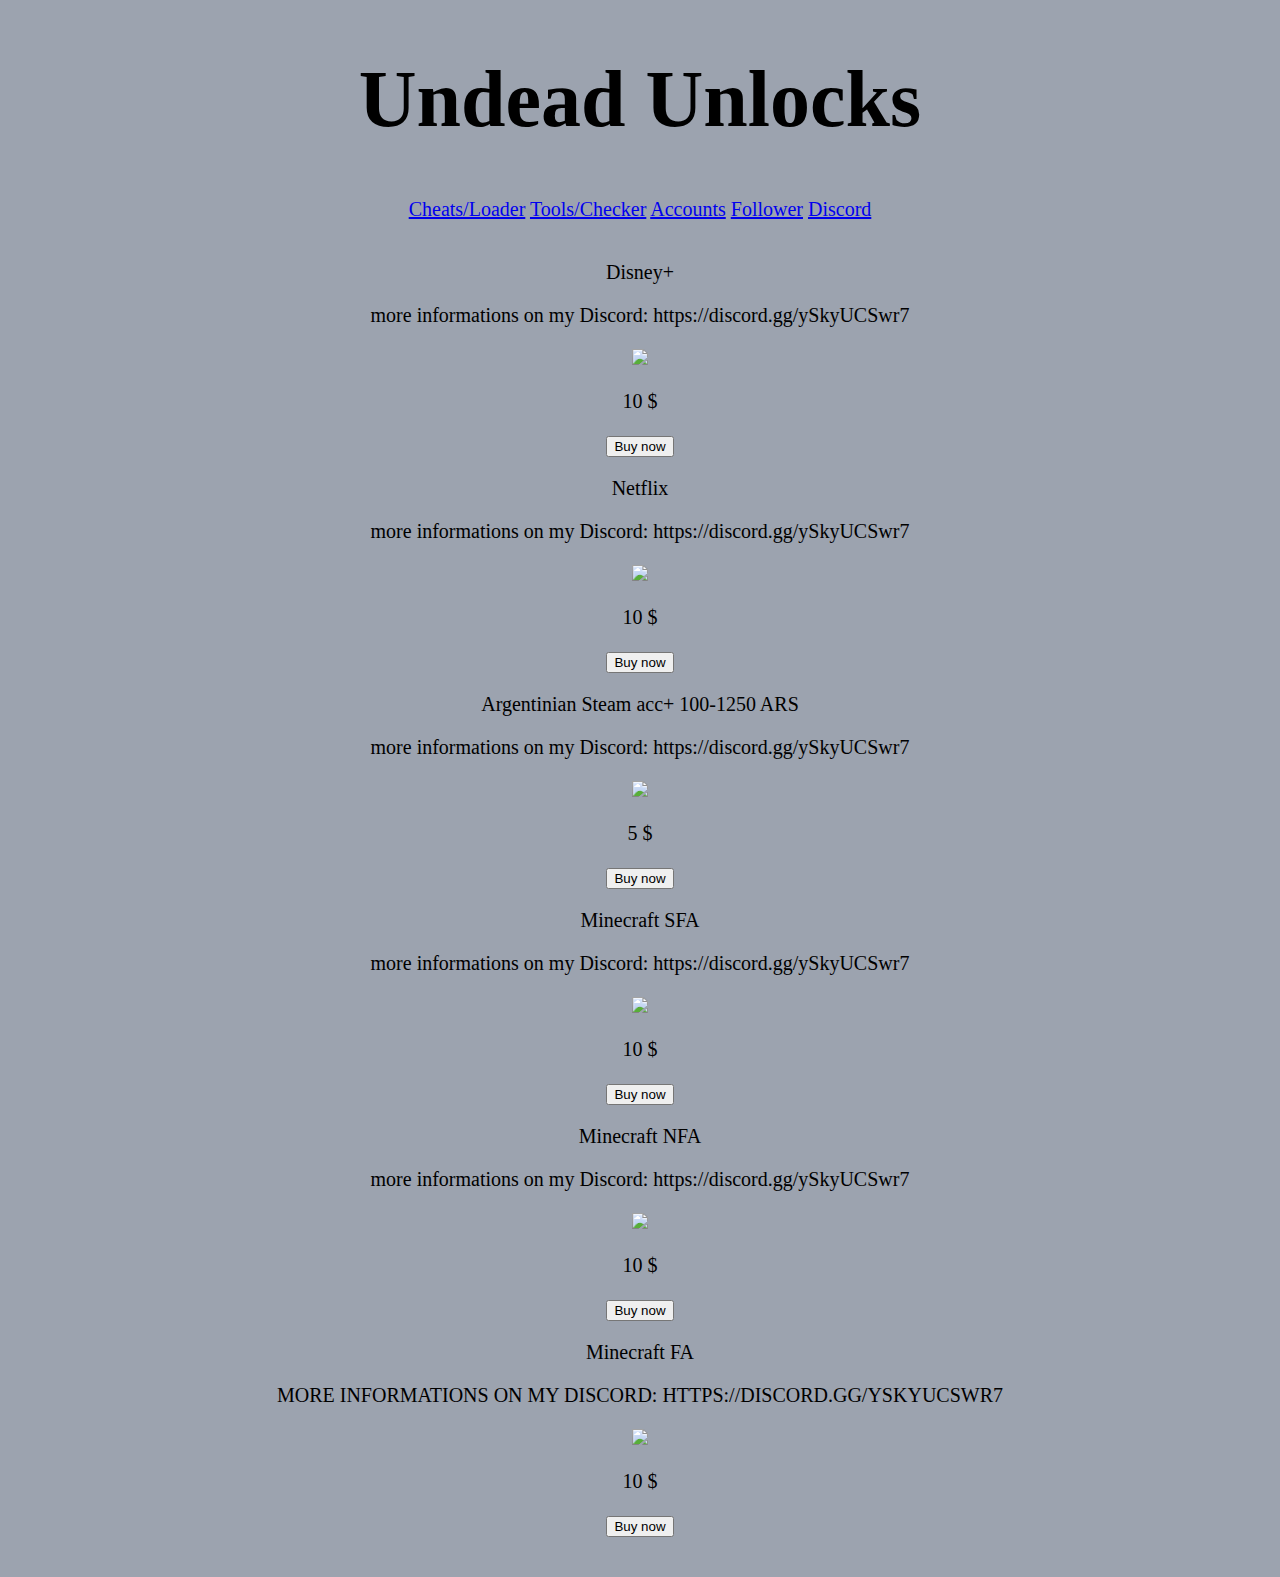
==== Accounts.html @ de0ed56b "Add files via upload" ====
<!DOCTYPE html>
<html lang="en">
<head>
    <meta charset="UTF-8">
    <meta http-equiv="X-UA-Compatible" content="IE=edge">
    <meta name="viewport" content="width=device-width, initial-scale=1.0">
    <title>UNDEAD UNLOCKS</title>
    <link rel="stylesheet" href="style.css">
    <link rel="stylesheet" href="https://cdnjs.cloudflare.com/ajax/libs/tailwindcss/2.1.2/tailwind.min.css">

    <script src="https://cdn.sellix.io/static/js/embed.js" ></script>

</head>
<body class="123">
    <h1> Undead Unlocks</h1>
    <!-- Item Start -->
 
    <div class="container">
        <a href="index.html"<button class="px-6 py-2 transition ease-in duration-200 uppercase rounded-full hover:bg-gray-800 hover:text-white border-2 border-gray-900 focus:outline-none ">Cheats/Loader</button></a>
        <a href="Tools.html"<button class="px-6 py-2 transition ease-in duration-200 uppercase rounded-full hover:bg-gray-800 hover:text-white border-2 border-gray-900 focus:outline-none">Tools/Checker</button></a>
        <a href="Accounts.html"<button class="px-6 py-2 transition ease-in duration-200 uppercase rounded-full hover:bg-gray-800 hover:text-white border-2 border-gray-900 focus:outline-none">Accounts</button></a>
        <a href="ComingSoon.html"<button class="px-6 py-2 transition ease-in duration-200 uppercase rounded-full hover:bg-gray-800 hover:text-white border-2 border-gray-900 focus:outline-none">Follower</button></a>
        <a href="https://discord.gg/ySkyUCSwr7"<button class="px-6 py-2 transition ease-in duration-200 uppercase rounded-full hover:bg-gray-800 hover:text-white border-2 border-gray-900 focus:outline-none ">Discord</button></a>
    </div>
    <!-- Item End -->

    <div class="container mx-auto p-10 grid gap-4 grid-cols-1 sm:grid-cols-2 md:grid-cols-2 lg:grid-cols-3 max-w-screen-xl">

        <!-- Item Start -->
        <div class="card flex flex-col p-10 bg-white rounded-lg shadow-2xl justify-between">
            <div class="prod-title mb-5">
                <p class="text-2xl uppercase text-gray-900 font-bold">Disney+</p>
                <p class="uppercase text-sm text-gray-400">
                    more informations on my Discord: https://discord.gg/ySkyUCSwr7
                </p>
            </div>
            <div class="prod-img mb-5">
                <img src="https://media.discordapp.net/attachments/868629685150548008/924460130311995392/share-default.14fadd993578b9916f855cebafb71e62.png?width=955&height=501"
                     class="w-full object-cover object-center h-48" />
            </div>
            <div class="prod-info grid gap-10">
                <div class="flex flex-col md:flex-row justify-between items-center text-gray-900">
                    <p class="font-bold text-xl">10 $</p>
                    <!-- Change the data sellix product by your product -->
                    <button data-sellix-product="609989ef256b8"
                            class="px-6 py-2 transition ease-in duration-200 uppercase rounded-full hover:bg-gray-800 hover:text-white border-2 border-gray-900 focus:outline-none">
                        Buy
                        now
                    </button>
                </div>
            </div>
        </div>
        <!-- Item End -->
        <!-- Item Start -->
        <div class="card flex flex-col p-10 bg-white rounded-lg shadow-2xl justify-between">
            <div class="prod-title mb-5">
                <p class="text-2xl uppercase text-gray-900 font-bold">Netflix</p>
                <p class="uppercase text-sm text-gray-400">
                    more informations on my Discord: https://discord.gg/ySkyUCSwr7
                </p>
            </div>
            <div class="prod-img mb-5">
                <img src="https://fr.web.img4.acsta.net/newsv7/21/04/21/11/14/0002101.jpg"
                     class="w-full object-cover object-center h-48" />
            </div>
            <div class="prod-info grid gap-10">
                <div class="flex flex-col md:flex-row justify-between items-center text-gray-900">
                    <p class="font-bold text-xl">10 $</p>
                    <!-- Change the data sellix product by your product -->
                    <button data-sellix-product="609989ef256b8"
                            class="px-6 py-2 transition ease-in duration-200 uppercase rounded-full hover:bg-gray-800 hover:text-white border-2 border-gray-900 focus:outline-none">
                        Buy
                        now
                    </button>
                </div>
            </div>
        </div>
        <!-- Item End -->
        <!-- Item Start -->
        <div class="card flex flex-col p-10 bg-white rounded-lg shadow-2xl justify-between">
            <div class="prod-title mb-5">
                <p class="text-2xl uppercase text-gray-900 font-bold">Argentinian Steam acc+ 100-1250 ARS</p>
                <p class="uppercase text-sm text-gray-400">
                    more informations on my Discord: https://discord.gg/ySkyUCSwr7
                </p>
            </div>
            <div class="prod-img mb-5">
                <img src="https://media.discordapp.net/attachments/868629685150548008/924460393848520704/4892311.jpg?width=944&height=531"
                     class="w-full object-cover object-center h-48" />
            </div>
            <div class="prod-info grid gap-10">
                <div class="flex flex-col md:flex-row justify-between items-center text-gray-900">
                    <p class="font-bold text-xl">5 $</p>
                    <!-- Change the data sellix product by your product -->
                    <button data-sellix-product="61ca65c6d83fe"
                            class="px-6 py-2 transition ease-in duration-200 uppercase rounded-full hover:bg-gray-800 hover:text-white border-2 border-gray-900 focus:outline-none">
                        Buy
                        now
                    </button>
                </div>
            </div>
        </div>
        <!-- Item End -->
        <!-- Item Start -->
        <div class="card flex flex-col p-10 bg-white rounded-lg shadow-2xl justify-between">
            <div class="prod-title mb-5">
                <p class="text-2xl uppercase text-gray-900 font-bold">Minecraft SFA</p>
                <p class="uppercase text-sm text-gray-400">
                    more informations on my Discord: https://discord.gg/ySkyUCSwr7
                </p>
            </div>
            <div class="prod-img mb-5">
                <img src="https://media.discordapp.net/attachments/868629685150548008/924461661614637056/Minecraft-Artikel-rcm1200x0.jpg?width=944&height=531"
                     class="w-full object-cover object-center h-48" />
            </div>
            <div class="prod-info grid gap-10">
                <div class="flex flex-col md:flex-row justify-between items-center text-gray-900">
                    <p class="font-bold text-xl">10 $</p>
                    <!-- Change the data sellix product by your product -->
                    <button data-sellix-product="609989ef256b8"
                            class="px-6 py-2 transition ease-in duration-200 uppercase rounded-full hover:bg-gray-800 hover:text-white border-2 border-gray-900 focus:outline-none">
                        Buy
                        now
                    </button>
                </div>
            </div>
        </div>
        <!-- Item End -->
        <!-- Item Start -->
        <div class="card flex flex-col p-10 bg-white rounded-lg shadow-2xl justify-between">
            <div class="prod-title mb-5">
                <p class="text-2xl uppercase text-gray-900 font-bold">Minecraft NFA</p>
                <p class="uppercase text-sm text-gray-400">
                    more informations on my Discord: https://discord.gg/ySkyUCSwr7
                </p>
            </div>
            <div class="prod-img mb-5">
                <img src="https://media.discordapp.net/attachments/868629685150548008/924461661614637056/Minecraft-Artikel-rcm1200x0.jpg?width=944&height=531"
                     class="w-full object-cover object-center h-48" />
            </div>
            <div class="prod-info grid gap-10">
                <div class="flex flex-col md:flex-row justify-between items-center text-gray-900">
                    <p class="font-bold text-xl">10 $</p>
                    <!-- Change the data sellix product by your product -->
                    <button data-sellix-product="609989ef256b8"
                            class="px-6 py-2 transition ease-in duration-200 uppercase rounded-full hover:bg-gray-800 hover:text-white border-2 border-gray-900 focus:outline-none">
                        Buy
                        now
                    </button>
                </div>
            </div>
        </div>
        <!-- Item End -->
        <!-- Item Start -->
        <div class="card flex flex-col p-10 bg-white rounded-lg shadow-2xl justify-between">
            <div class="prod-title mb-5">
                <p class="text-2xl uppercase text-gray-900 font-bold">Minecraft FA</p>
                <p class="uppercase text-sm text-gray-400">
                    MORE INFORMATIONS ON MY DISCORD: HTTPS://DISCORD.GG/YSKYUCSWR7
                </p>
            </div>
            <div class="prod-img mb-5">
                <img src="https://media.discordapp.net/attachments/868629685150548008/924461661614637056/Minecraft-Artikel-rcm1200x0.jpg?width=944&height=531"
                     class="w-full object-cover object-center h-48" />
            </div>
            <div class="prod-info grid gap-10">
                <div class="flex flex-col md:flex-row justify-between items-center text-gray-900">
                    <p class="font-bold text-xl">10 $</p>
                    <!-- Change the data sellix product by your product -->
                    <button data-sellix-product="609989ef256b8"
                            class="px-6 py-2 transition ease-in duration-200 uppercase rounded-full hover:bg-gray-800 hover:text-white border-2 border-gray-900 focus:outline-none">
                        Buy
                        now
                    </button>
                </div>
            </div>
        </div>
        <!-- Item End -->

    </div>
</body>
</html>
---- style.css ----
body {
    margin: 10px;
    padding: 0;
    background-color: #9ca3af;
    font-size: 40px;
    text-align: center
}
.container {
    text-align: center;
    background: none;    
    font-size: 20px;
    font-family: "montserrat";
    margin: 40px;
}
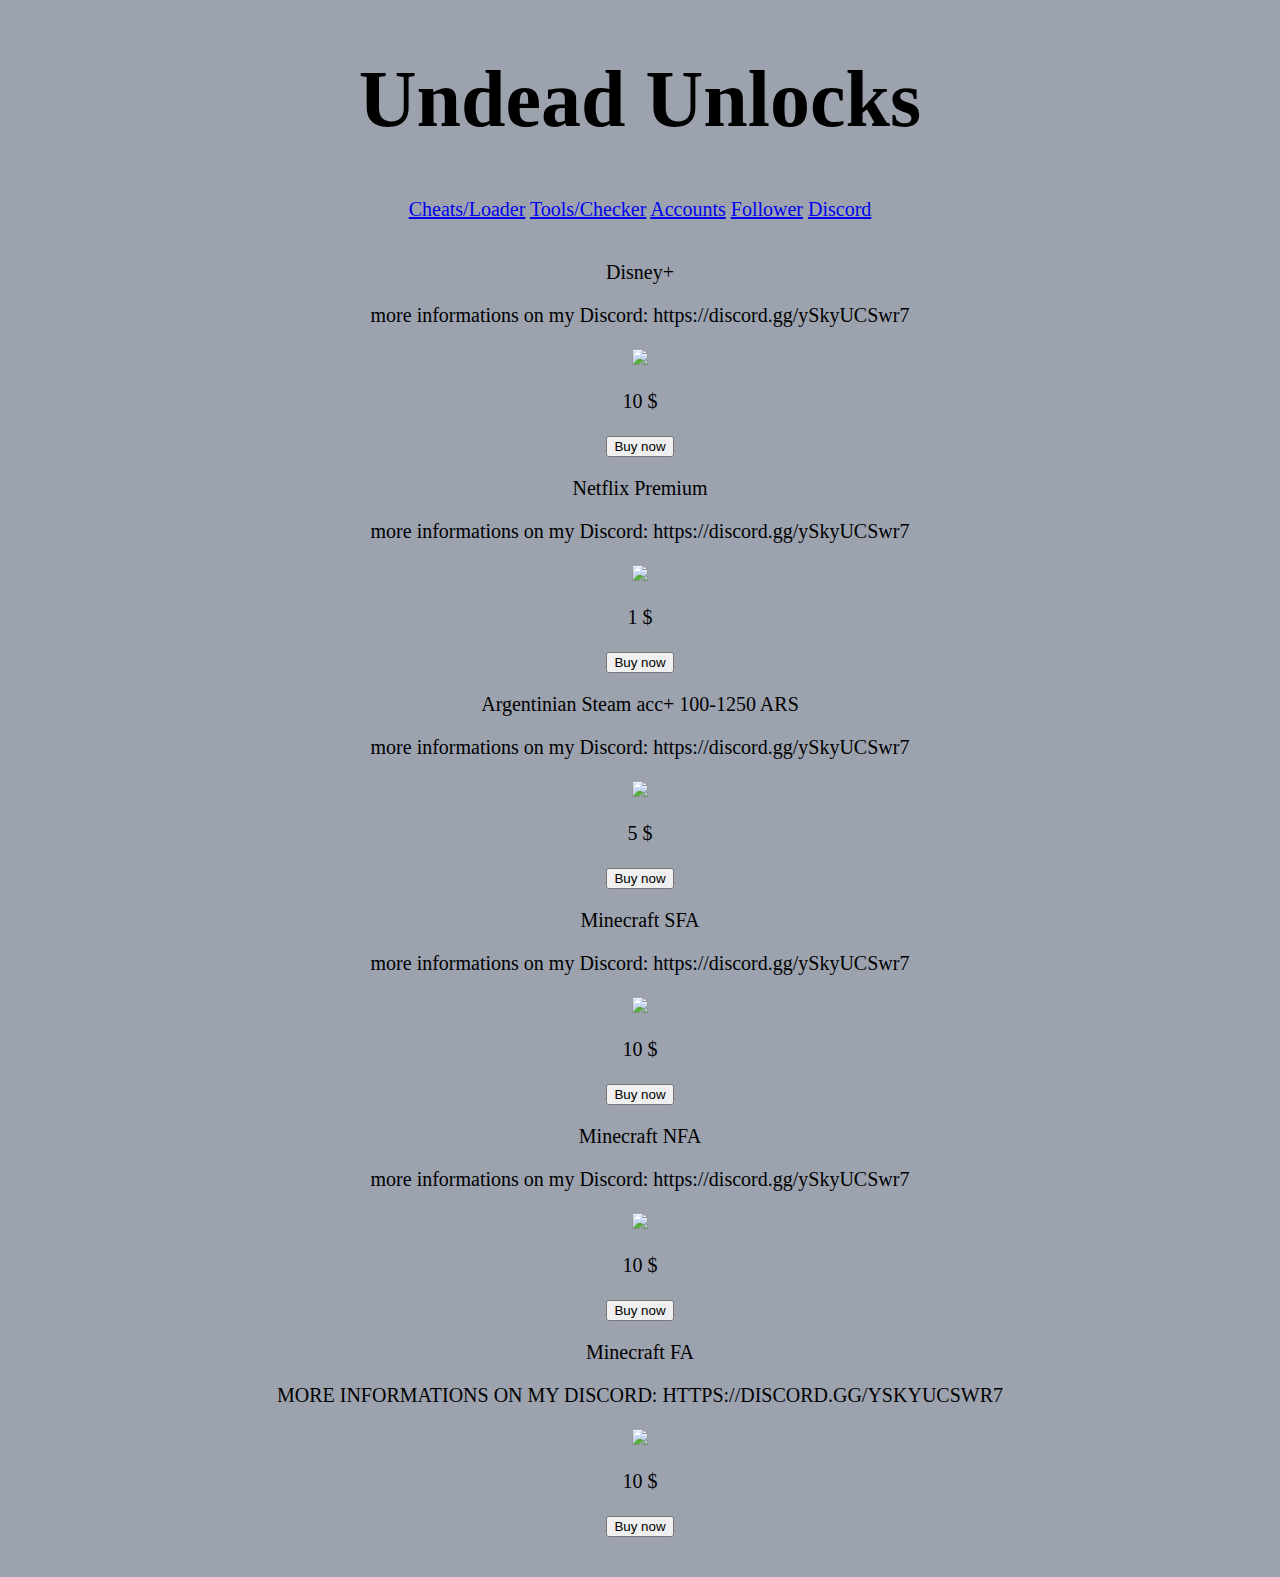
==== commit 70b09297: "Update Accounts.html" ====
--- a/Accounts.html
+++ b/Accounts.html
@@ -42,7 +42,7 @@
                 <div class="flex flex-col md:flex-row justify-between items-center text-gray-900">
                     <p class="font-bold text-xl">10 $</p>
                     <!-- Change the data sellix product by your product -->
-                    <button data-sellix-product="609989ef256b8"
+                    <button data-sellix-product=""
                             class="px-6 py-2 transition ease-in duration-200 uppercase rounded-full hover:bg-gray-800 hover:text-white border-2 border-gray-900 focus:outline-none">
                         Buy
                         now
@@ -54,7 +54,7 @@
         <!-- Item Start -->
         <div class="card flex flex-col p-10 bg-white rounded-lg shadow-2xl justify-between">
             <div class="prod-title mb-5">
-                <p class="text-2xl uppercase text-gray-900 font-bold">Netflix</p>
+                <p class="text-2xl uppercase text-gray-900 font-bold">Netflix Premium</p>
                 <p class="uppercase text-sm text-gray-400">
                     more informations on my Discord: https://discord.gg/ySkyUCSwr7
                 </p>
@@ -65,9 +65,9 @@
             </div>
             <div class="prod-info grid gap-10">
                 <div class="flex flex-col md:flex-row justify-between items-center text-gray-900">
-                    <p class="font-bold text-xl">10 $</p>
+                    <p class="font-bold text-xl">1 $</p>
                     <!-- Change the data sellix product by your product -->
-                    <button data-sellix-product="609989ef256b8"
+                    <button data-sellix-product="61caaa07d8ead"
                             class="px-6 py-2 transition ease-in duration-200 uppercase rounded-full hover:bg-gray-800 hover:text-white border-2 border-gray-900 focus:outline-none">
                         Buy
                         now
@@ -117,7 +117,7 @@
                 <div class="flex flex-col md:flex-row justify-between items-center text-gray-900">
                     <p class="font-bold text-xl">10 $</p>
                     <!-- Change the data sellix product by your product -->
-                    <button data-sellix-product="609989ef256b8"
+                    <button data-sellix-product=""
                             class="px-6 py-2 transition ease-in duration-200 uppercase rounded-full hover:bg-gray-800 hover:text-white border-2 border-gray-900 focus:outline-none">
                         Buy
                         now
@@ -142,7 +142,7 @@
                 <div class="flex flex-col md:flex-row justify-between items-center text-gray-900">
                     <p class="font-bold text-xl">10 $</p>
                     <!-- Change the data sellix product by your product -->
-                    <button data-sellix-product="609989ef256b8"
+                    <button data-sellix-product=""
                             class="px-6 py-2 transition ease-in duration-200 uppercase rounded-full hover:bg-gray-800 hover:text-white border-2 border-gray-900 focus:outline-none">
                         Buy
                         now
@@ -167,7 +167,7 @@
                 <div class="flex flex-col md:flex-row justify-between items-center text-gray-900">
                     <p class="font-bold text-xl">10 $</p>
                     <!-- Change the data sellix product by your product -->
-                    <button data-sellix-product="609989ef256b8"
+                    <button data-sellix-product=""
                             class="px-6 py-2 transition ease-in duration-200 uppercase rounded-full hover:bg-gray-800 hover:text-white border-2 border-gray-900 focus:outline-none">
                         Buy
                         now
@@ -179,4 +179,4 @@
 
     </div>
 </body>
-</html>+</html>
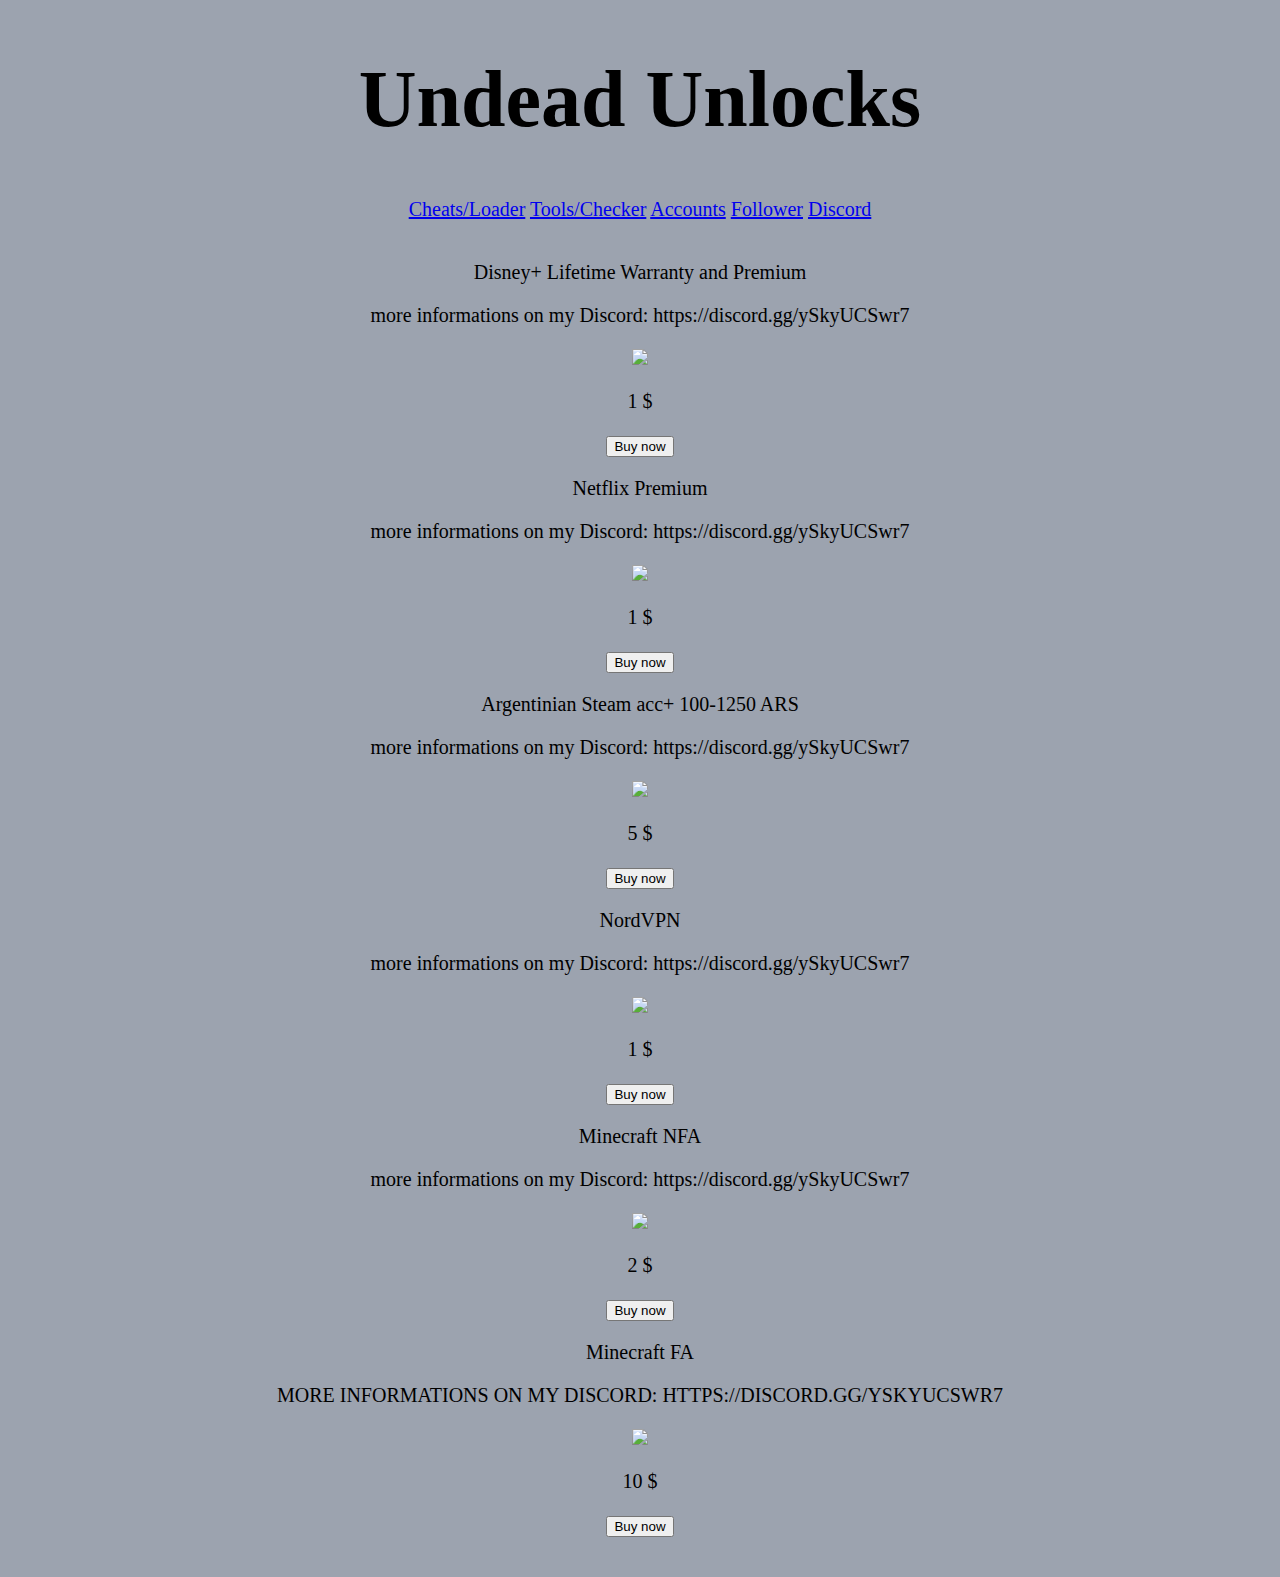
==== commit c680a474: "Update Accounts.html" ====
--- a/Accounts.html
+++ b/Accounts.html
@@ -29,7 +29,7 @@
         <!-- Item Start -->
         <div class="card flex flex-col p-10 bg-white rounded-lg shadow-2xl justify-between">
             <div class="prod-title mb-5">
-                <p class="text-2xl uppercase text-gray-900 font-bold">Disney+</p>
+                <p class="text-2xl uppercase text-gray-900 font-bold">Disney+ Lifetime Warranty and Premium</p>
                 <p class="uppercase text-sm text-gray-400">
                     more informations on my Discord: https://discord.gg/ySkyUCSwr7
                 </p>
@@ -40,9 +40,9 @@
             </div>
             <div class="prod-info grid gap-10">
                 <div class="flex flex-col md:flex-row justify-between items-center text-gray-900">
-                    <p class="font-bold text-xl">10 $</p>
+                    <p class="font-bold text-xl">1 $</p>
                     <!-- Change the data sellix product by your product -->
-                    <button data-sellix-product=""
+                    <button data-sellix-product="61caabc8742f8"
                             class="px-6 py-2 transition ease-in duration-200 uppercase rounded-full hover:bg-gray-800 hover:text-white border-2 border-gray-900 focus:outline-none">
                         Buy
                         now
@@ -104,18 +104,18 @@
         <!-- Item Start -->
         <div class="card flex flex-col p-10 bg-white rounded-lg shadow-2xl justify-between">
             <div class="prod-title mb-5">
-                <p class="text-2xl uppercase text-gray-900 font-bold">Minecraft SFA</p>
+                <p class="text-2xl uppercase text-gray-900 font-bold">NordVPN</p>
                 <p class="uppercase text-sm text-gray-400">
                     more informations on my Discord: https://discord.gg/ySkyUCSwr7
                 </p>
             </div>
             <div class="prod-img mb-5">
-                <img src="https://media.discordapp.net/attachments/868629685150548008/924461661614637056/Minecraft-Artikel-rcm1200x0.jpg?width=944&height=531"
+                <img src="https://media.discordapp.net/attachments/868629685150548008/925270060849840148/NordVPN-logo.png?width=1260&height=630"
                      class="w-full object-cover object-center h-48" />
             </div>
             <div class="prod-info grid gap-10">
                 <div class="flex flex-col md:flex-row justify-between items-center text-gray-900">
-                    <p class="font-bold text-xl">10 $</p>
+                    <p class="font-bold text-xl">1 $</p>
                     <!-- Change the data sellix product by your product -->
                     <button data-sellix-product=""
                             class="px-6 py-2 transition ease-in duration-200 uppercase rounded-full hover:bg-gray-800 hover:text-white border-2 border-gray-900 focus:outline-none">
@@ -140,9 +140,9 @@
             </div>
             <div class="prod-info grid gap-10">
                 <div class="flex flex-col md:flex-row justify-between items-center text-gray-900">
-                    <p class="font-bold text-xl">10 $</p>
+                    <p class="font-bold text-xl">2 $</p>
                     <!-- Change the data sellix product by your product -->
-                    <button data-sellix-product=""
+                    <button data-sellix-product="61caaab47adcf"
                             class="px-6 py-2 transition ease-in duration-200 uppercase rounded-full hover:bg-gray-800 hover:text-white border-2 border-gray-900 focus:outline-none">
                         Buy
                         now
